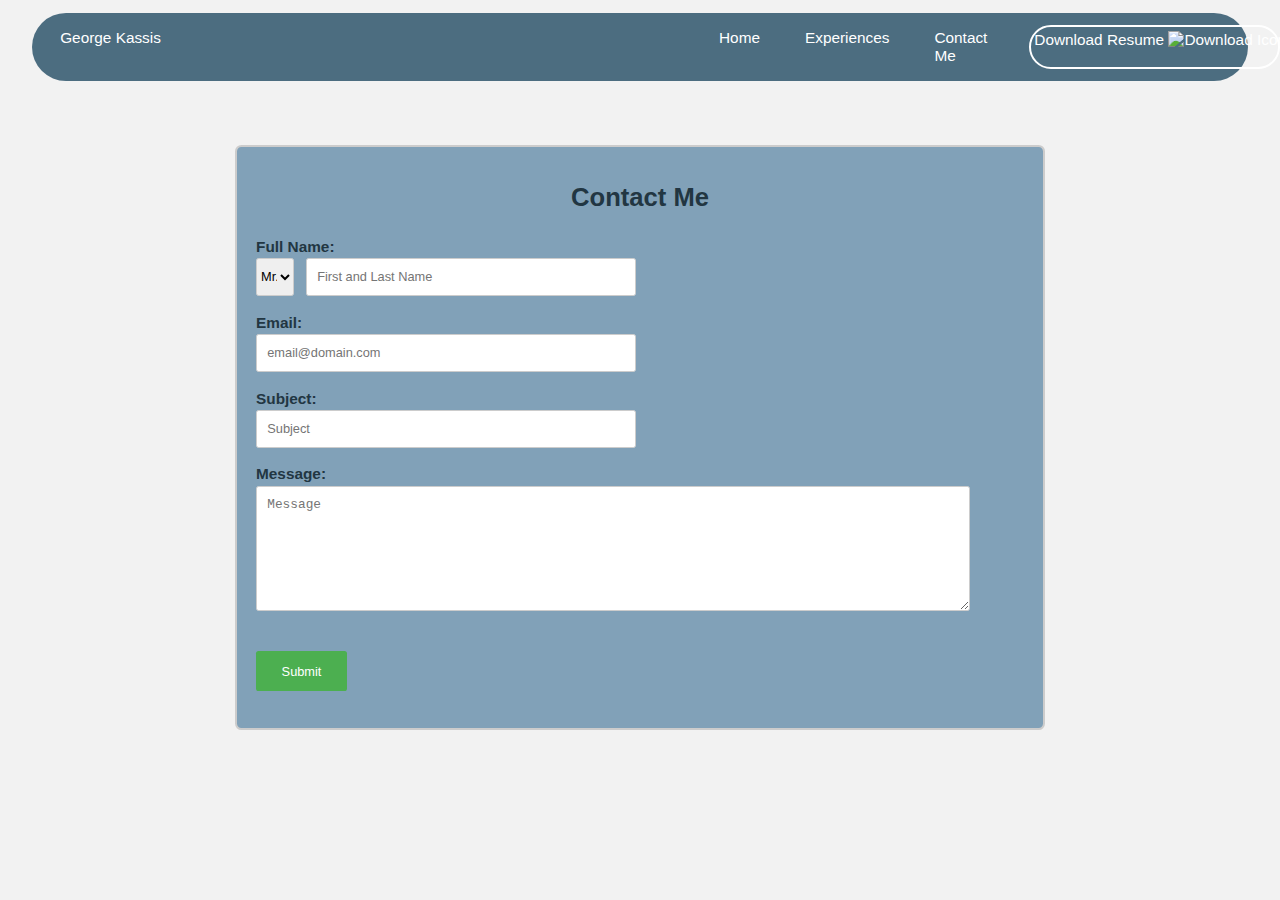
==== contact_me.html @ e6dd6001 "Update contact_me.html" ====
<!DOCTYPE html>
<html>

<head>
  <title>George Kassis</title>
  <link rel="stylesheet" type="text/css" href="static/css/styles.css">
  <script src="https://www.google.com/recaptcha/api.js" async defer></script>
  <meta name="viewport" content="width=device-width, initial-scale=1.0">
</head>

<body>
  <div id="header">
    <div class="header-container">
      <div id="header_name_logo" class="name">George Kassis</div>
      <div class="nav-links">
        <a id="header_home_link" href="index.html">Home</a>
        <a id="header_experiences_link" href="#" class="dropdown-link">Experiences</a>
        <div class="dropdown">
          <div class="dropdown-content">
            <a href="medical_experience.html">Medicine</a>
            <a href="research_experience.html">Research</a>
            <a href="data_science_experience.html">Data Science and ML</a>
            <a href="tutoring_experience.html">Tutoring</a>
          </div>
        </div>
        <a id="header_contact_me_link" href="contact_me.html">Contact Me</a>
        <a id="header_download_resume_link" href="resume_pdf/Resume.pdf" style="white-space: pre;" download>Download Resume <img id="download_icon_pic" src="static/images/download_icon.jpg" alt="Download Icon"> </a>
      </div>
    </div>
  </div>


    <form id="contact_me_form" action="https://formspree.io/f/mayzrpva" method="POST">
        <h1>Contact Me</h1>
        <div class="contact-container">
            <label for="full-name" id="full_name_label">Full Name:</label>
            <div id="full_name_and_prefix_div" class="form-group">
                <select id="name-prefix" name="name-prefix">
                    <option value="Mr.">Mr.</option>
                    <option value="Mrs.">Mrs.</option>
                    <option value="Ms.">Ms.</option>
                    <option value="Dr.">Miss</option>
                    <option value="Ms.">Mx.</option>
                    <option value="Dr.">Dr.</option>
                    <option value="Dr.">Prof.</option>
                </select>
                <input type="text" id="full-name" name="full-name" placeholder="First and Last Name" required>
            </div>
            <div class="form-group">
                <label for="email">Email:</label>
                <input type="email" id="email" name="email" placeholder="email@domain.com" required>
            </div>
            <div class="form-group">
                <label for="subject">Subject:</label>
                <input type="text" id="subject" name="subject" placeholder="Subject" required>
            </div>
            <div class="form-group">
                <label for="message">Message:</label>
                <textarea id="message" name="message" placeholder="Message" required></textarea>
            </div>
            <div class="g-recaptcha" data-sitekey="6LdTDKsmAAAAAL5bsR3tAei_uELetKOSsMOY9NoU"></div>
            <br/>
            <div class="form-group">
                <input type="submit" value="Submit">
            </div>
        </div>
    </form>

    <script>
        window.onload = function() { 
            var el = document.getElementById('g-recaptcha-response'); 
            if (el) { 
                el.setAttribute('required', 'required'); 
            }
        }
    </script>


</body>

</html>
---- static/css/styles.css ----
body {
    font-family: Arial, sans-serif;
    background-color: #F2F2F2;
    margin: 0;
    padding: 0;
    overflow-x: hidden;
}


.header-container {
    background-color:#4C6D80;
    display: flex;
    width: 95%;
    margin: 1% auto;
    border-radius: 8vw / 8vw;
    margin-bottom: 2%;
}

#header_name_logo {
    flex: 55%;
    color: white;
    margin-left: 2%;
    margin-top: 1%;
    margin-bottom: 1%;
    font-size: 1.2vw;
    padding: 0.3vw;
}

.nav-links {
    color: white;
    flex: 45%;
    display: flex;
    gap: 7%;
    margin-top: 1%;
    margin-bottom: 1%;
    position: relative;
}


#header_home_link, #header_experiences_link, #header_contact_me_link, #header_download_resume_link {
    text-decoration: none;
    color: inherit;
    font-size: 1.2vw;
    padding: 0.3vw;
}

#download_icon_pic {
    width: auto;
    height: 1.1vw;
}

#header_download_resume_link {
    border: 2px solid white;
    border-radius: 8vw / 8vw;;
}


/* creating the drop down menu */

.dropdown-link {
    position: relative;
}

.dropdown {
    position: absolute;
    top: 100%;
    left: 6.6vw;
}
  
.dropdown-content {
    display: none;
    position: absolute;
    background-color: #D2E4EC;
    min-width: 8vw;
    z-index: 1;
    border-radius: 0.5vw;
}

.dropdown-content a {
    color: white;
    padding: 0.8vw 1vw;
    text-decoration: none;
    display: block;
    font-size: 1.1vw;
}

.dropdown-link:hover + .dropdown .dropdown-content {
    display: block;
  }


.dropdown-link:hover .dropdown-content {
    display: block;
}

.dropdown-content:hover {
    display: block;
}

.dropdown-content a:hover {
    background-color: rgba(0, 0, 0, 0.1);
}


#main_box_and_expertise_container {
    display: flex;
    flex-direction: column;
}


#home-page-main-box {
    background-color:#81A1B8;
    display: flex;
    width: 100%;
    border-top-left-radius: 60%;
    border-top-right-radius: 5%;
}

#my_pic {
    height: auto;
    flex: 30%;
    max-width: 30%;
}

#home-page-inner-box {
    background-color: #FFFFFF;
    flex: 70%;
    color: #81A1B8;
    border-radius: 10%;
    margin-right: 2%;
    margin-top: 5%;
    border-bottom-left-radius: 0%;
    border-bottom-right-radius: 0%;
}

#about-me-paragraphs-home-page {
    margin: 10%;
    font-size: 1.4vw;
}

#expertise-section {
    display: flex;
    width: 100%;
    margin: 0% auto;
}

.expertise-box {
    flex: 25%;
    color: #4C6D80;
    border-radius: 2%;
    text-align: center;
    padding: 3%;
    margin-top: -2%;
    transition: transform 0.3s ease;
    margin: 2% 0%;
    margin-left: 2%;
}

.expertise-box:hover {
    transform: scale(1.1);
}

#medical_experience_box, #data_science_experience_box {
    background-color: #CED8E0;
}

#research_experience_box, #tutoring_experience_box {
    background-color: #9babb8;
}

#tutoring_experience_box {
    margin-right: 2%;
}

a {
    text-decoration: none;
    color: inherit;
}

.expertise-box-within-url {
    display: flex;
    flex-direction: column;
    justify-content: center;
    align-items: center;
}

.expertise-box-intro {
    width: 100%;
    flex: 34%;
}

.expertise-box-link, .expertise-box-image{
    width: 100%;
    flex: 33%;
}

#computer_pic, #graduation_hat_pic, #stethoscope_pic, #microscope_pic {
    width: auto;
    height: 2vw;
}


#medical_experience_box_link, #research_experience_box_link, #data_science_experience_box_link, #tutoring_experience_box_link {
    width: 100%;
    font-size: 1.4vw;
}

#medicine_experience_small_intro, #research_experience_small_intro, #data_science_experience_small_intro, #tutoring_experience_small_intro {
    font-size: 1.3vw;
    width: 100%;
}

/* contact_me.html styles */
#contact_me_form {
    max-width: 60%;
    margin: 5vw auto;
    padding: 1.5vw;
    border: 0.2vw solid #ccc;
    border-radius: 0.5vw;
    background-color: #81A1B8;
}

#contact_me_form h1 {
    text-align: center;
    font-size: 2vw;
    margin-bottom: 2vw;
    color: #223642;
}

.contact-container .form-group {
    margin-bottom: 1.4vw;
}

.contact-container .form-group label {
    display: block;
    font-weight: bold;
    font-size: 1.2vw;
    margin-bottom: 0.2vw;
    color: #223642;
}

#full_name_label {
    display: block;
    font-weight: bold;
    font-size: 1.2vw;
    margin-bottom: 0.2vw;
    color: #223642;
}

#full_name_and_prefix_div {
    display: inline-flex;
    width: 100%;
}

#full-name {
    font-size: 1vw;
    flex: 40%;
    max-width: 40%;
    padding: 0.8vw;
    border-radius: 0.2vw;
    border: 0.01vw solid #ccc;
}

#name-prefix {
    flex: 5%;
    max-width: 5%;
    border-radius: 0.2vw;
    margin-right: 1.5%;
    vertical-align: middle;
    border: 0.01vw solid #ccc;
    font-size: 1vw;
}


#email {
    font-size: 1vw;
    width: 46.5%;
    padding: 0.8vw;
    border-radius: 0.2vw;
    border: 0.01vw solid #ccc;
}

#subject {
    font-size: 1vw;
    width: 46.5%;
    padding: 0.8vw;
    border-radius: 0.2vw;
    border: 0.01vw solid #ccc;
}

#message {
    font-size: 1vw;
    width: 90%;
    min-height: 8vw;
    padding: 0.8vw;
    border-radius: 0.2vw;
    border: 0.01vw solid #ccc;
}

#g-recaptcha-response {
    display: block !important;
    position: absolute;
    margin: -50px 0 0 0 !important;
    z-index: -999999;
    opacity: 0;
}

input[type="submit"] {
    background-color: #4CAF50;
    color: white;
    border: none;
    padding: 1vw 2vw;
    font-size: 1vw;
    text-align: center;
    text-decoration: none;
    display: inline-block;
    border-radius: 0.2vw;
    cursor: pointer;
}



/* experience pages style */


.experience_page_container {
    width: 100%;
    max-width: 95%;
    margin: 0 auto;
}

#experience_page_header {
    background-color: #81A1B8;
    width: 100%;
    max-width: 95%;
    margin: 0 auto;
    text-align: center;
    padding: 1.5vw;
    color: #FFFFFF;
    border-top-left-radius: 2vw;
    border-top-right-radius: 2vw;
    margin-bottom: 100px;
}


.timeline {
    position: relative;
    min-height: 150px;
}

.line {
    position: absolute;
    z-index:  1;
    left: calc(50% - 1px);
    width: 2px;
    top: -50px;
    bottom: -50px;
    background-color: #000;
    display: none;
}

.line::before, .line::after {
    position: absolute;
    display: block;
    content: '';
    height: 1rem;
    width: 1rem;
    border-radius: 50%;
    background-color: #000;
    left: 50%;
    transform: translateX(-50%);
    z-index:  2;
}

.line::after {
    bottom: 0;
}

.section {
    display: flex;
    opacity: 0;
    transform: translate(-100%);
    transition: 600ms ease;
    position: relative;
    z-index: 3;
    margin: 60px 0;
    padding: 1rem;
    min-height: 250px;
}

.section:nth-child(odd) {
    flex-direction: row-reverse;
    transform: translateX(100%);
}

.section:hover .bead {
    background-color: black;
}

.bead {
    position: absolute;
    display: block;
    height: 1rem;
    width: 1rem;
    border-radius: 50%;
    border: solid black 2px;
    background-color: white;
    left: 50%;
    top: 36px;
    transform: translateX(-50%);
    transition: all 500ms;
}

.date {
    margin-left: 40px;
    margin-right: 40px;
}

.content {
    width: calc(50% - 2rem);
    border-top: solid black;
    padding: 5px;
    border-radius: 10px / 10px;
    margin-top: 25px;
}

.section_image {
    display: block;
    width: 100%;
    height: auto;
}

.show-me:nth-child(n) {
    transform: none;
    opacity: 1;
}

.end-text {
    position: absolute;
    left: calc(50% - 105px);
    bottom: -50px;
    color: #000;
    font-size: 16px;
    font-weight: bold;
    text-align: center;
    white-space: pre;
    transition: transform 600ms, opacity 600ms;
}


@media only screen and (max-width: 767px) {
    /* Apply styles only for mobile phones */
  
    /* Positioning the sections */
    .section:nth-child(n) {
        transform: none;
        opacity: 1;
    }
  }
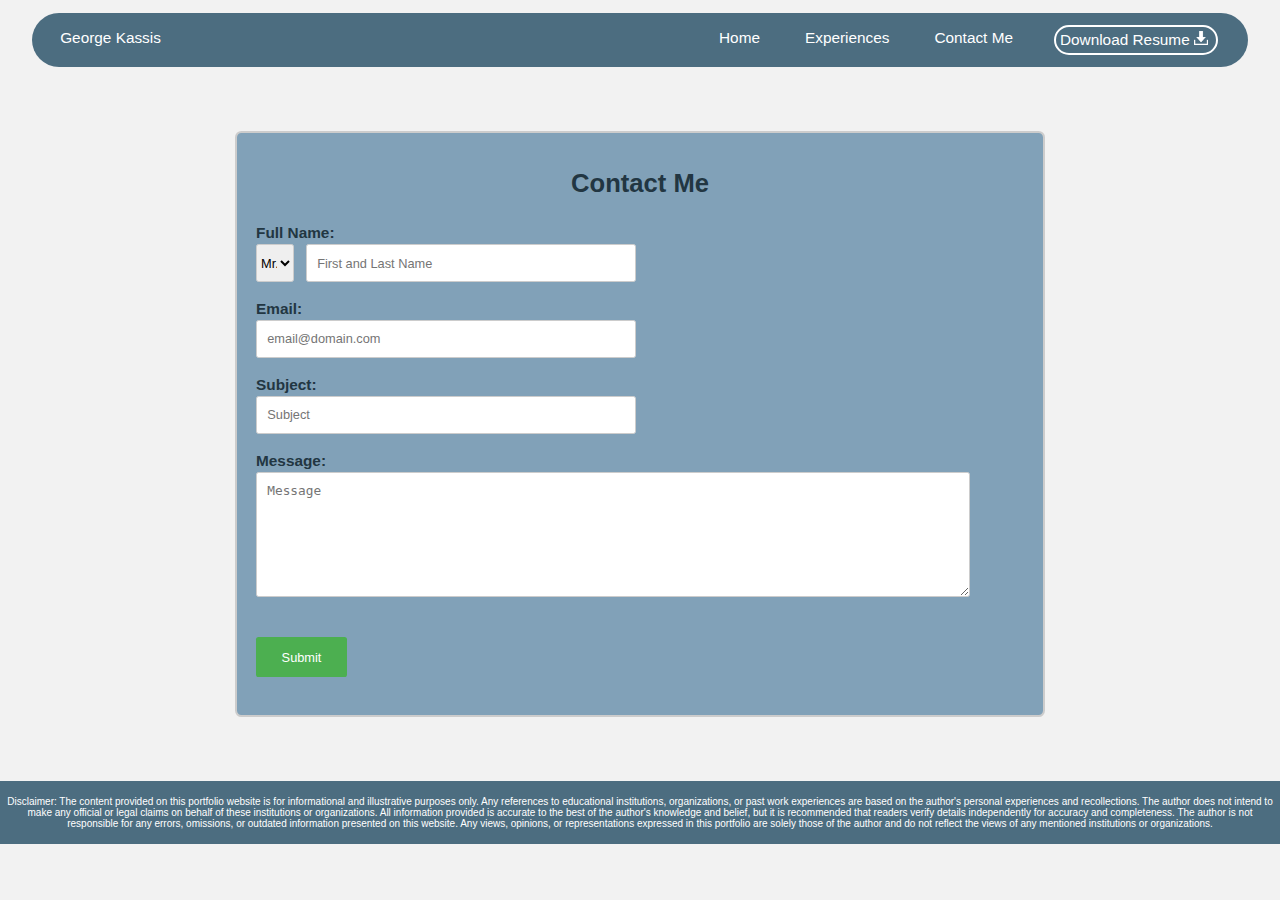
==== commit 2ded620c: "Add files via upload" ====
--- a/contact_me.html
+++ b/contact_me.html
@@ -5,7 +5,6 @@
   <title>George Kassis</title>
   <link rel="stylesheet" type="text/css" href="static/css/styles.css">
   <script src="https://www.google.com/recaptcha/api.js" async defer></script>
-  <meta name="viewport" content="width=device-width, initial-scale=1.0">
 </head>
 
 <body>
@@ -24,7 +23,7 @@
           </div>
         </div>
         <a id="header_contact_me_link" href="contact_me.html">Contact Me</a>
-        <a id="header_download_resume_link" href="resume_pdf/Resume.pdf" style="white-space: pre;" download>Download Resume <img id="download_icon_pic" src="static/images/download_icon.jpg" alt="Download Icon"> </a>
+        <a id="header_download_resume_link" href="resume_pdf/Resume.pdf" style="white-space: pre;" download>Download Resume <img id="download_icon_pic" src="static/images/download_icon.png" alt="Download Icon"> </a>
       </div>
     </div>
   </div>
@@ -66,6 +65,12 @@
         </div>
     </form>
 
+    <footer class="disclaimer">
+      <p>
+        Disclaimer: The content provided on this portfolio website is for informational and illustrative purposes only. Any references to educational institutions, organizations, or past work experiences are based on the author's personal experiences and recollections. The author does not intend to make any official or legal claims on behalf of these institutions or organizations. All information provided is accurate to the best of the author's knowledge and belief, but it is recommended that readers verify details independently for accuracy and completeness. The author is not responsible for any errors, omissions, or outdated information presented on this website. Any views, opinions, or representations expressed in this portfolio are solely those of the author and do not reflect the views of any mentioned institutions or organizations.
+      </p>
+    </footer>
+
     <script>
         window.onload = function() { 
             var el = document.getElementById('g-recaptcha-response'); 
--- a/static/css/styles.css
+++ b/static/css/styles.css
@@ -6,6 +6,15 @@
     overflow-x: hidden;
 }
 
+.disclaimer {
+    background-color: #4C6D80;
+    color: white;
+    padding: 5px;
+    text-align: center;
+    margin: 1% auto;
+    margin-bottom: 0%;
+    font-size: 10px;
+}
 
 .header-container {
     background-color:#4C6D80;
@@ -134,8 +143,15 @@
 }
 
 #about-me-paragraphs-home-page {
-    margin: 10%;
-    font-size: 1.4vw;
+    margin-bottom: 3%;
+    margin-top: 3%;
+    margin-right: 4%;
+    margin-left: 4%;
+    font-size: 1.33vw;
+}
+
+#about-me-paragraphs-home-page-desc {
+    white-space: pre-wrap
 }
 
 #expertise-section {
@@ -206,7 +222,7 @@
 }
 
 #medicine_experience_small_intro, #research_experience_small_intro, #data_science_experience_small_intro, #tutoring_experience_small_intro {
-    font-size: 1.3vw;
+    font-size: 1vw;
     width: 100%;
 }
 
@@ -435,6 +451,7 @@
     opacity: 1;
 }
 
+
 .end-text {
     position: absolute;
     left: calc(50% - 105px);
@@ -447,13 +464,17 @@
     transition: transform 600ms, opacity 600ms;
 }
 
-
 @media only screen and (max-width: 767px) {
     /* Apply styles only for mobile phones */
   
     /* Positioning the sections */
-    .section:nth-child(n) {
+    .section {
         transform: none;
         opacity: 1;
     }
-  }
+
+
+    .end-text {
+        opacity: 0;
+    }
+  }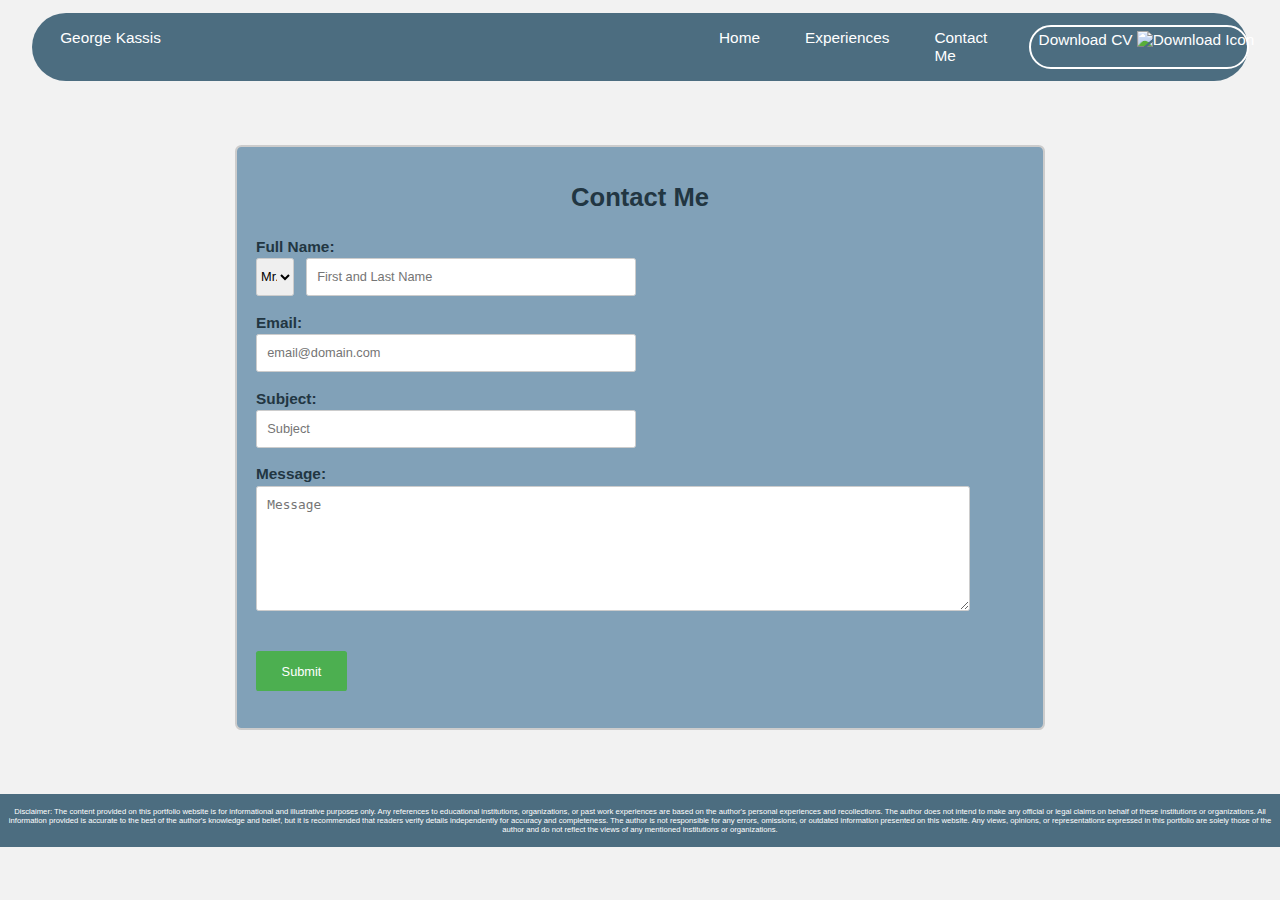
==== commit 69dd6ed1: "Add files via upload" ====
--- a/contact_me.html
+++ b/contact_me.html
@@ -10,21 +10,21 @@
 <body>
   <div id="header">
     <div class="header-container">
-      <div id="header_name_logo" class="name">George Kassis</div>
-      <div class="nav-links">
-        <a id="header_home_link" href="index.html">Home</a>
-        <a id="header_experiences_link" href="#" class="dropdown-link">Experiences</a>
-        <div class="dropdown">
-          <div class="dropdown-content">
-            <a href="medical_experience.html">Medicine</a>
-            <a href="research_experience.html">Research</a>
-            <a href="data_science_experience.html">Data Science and ML</a>
-            <a href="tutoring_experience.html">Tutoring</a>
-          </div>
+        <div id="header_name_logo" class="name">George Kassis</div>
+        <div class="nav-links">
+            <a id="header_home_link" href="index.html">Home</a>
+            <a id="header_experiences_link" href="#" class="dropdown-link">Experiences</a>
+            <div class="dropdown">
+                <div class="dropdown-content">
+                    <a href="medical_experience.html">Medicine</a>
+                    <a href="research_experience.html">Research</a>
+                    <a href="data_science_experience.html">Data Science and ML</a>
+                    <a href="tutoring_experience.html">Tutoring</a>
+                </div>
+            </div>
+            <a id="header_contact_me_link" href="contact_me.html">Contact Me</a>
+            <a id="header_download_resume_link" href="CV_pdf/CV_George_Kassis.pdf" style="white-space: pre;" download> Download CV <img id="download_icon_pic" src="static/images/download_icon.jpg" alt="Download Icon"> </a>
         </div>
-        <a id="header_contact_me_link" href="contact_me.html">Contact Me</a>
-        <a id="header_download_resume_link" href="resume_pdf/Resume.pdf" style="white-space: pre;" download>Download Resume <img id="download_icon_pic" src="static/images/download_icon.png" alt="Download Icon"> </a>
-      </div>
     </div>
   </div>
 
--- a/static/css/styles.css
+++ b/static/css/styles.css
@@ -13,7 +13,8 @@
     text-align: center;
     margin: 1% auto;
     margin-bottom: 0%;
-    font-size: 10px;
+    margin-top: 0%;
+    font-size: 0.6vw;
 }
 
 .header-container {
